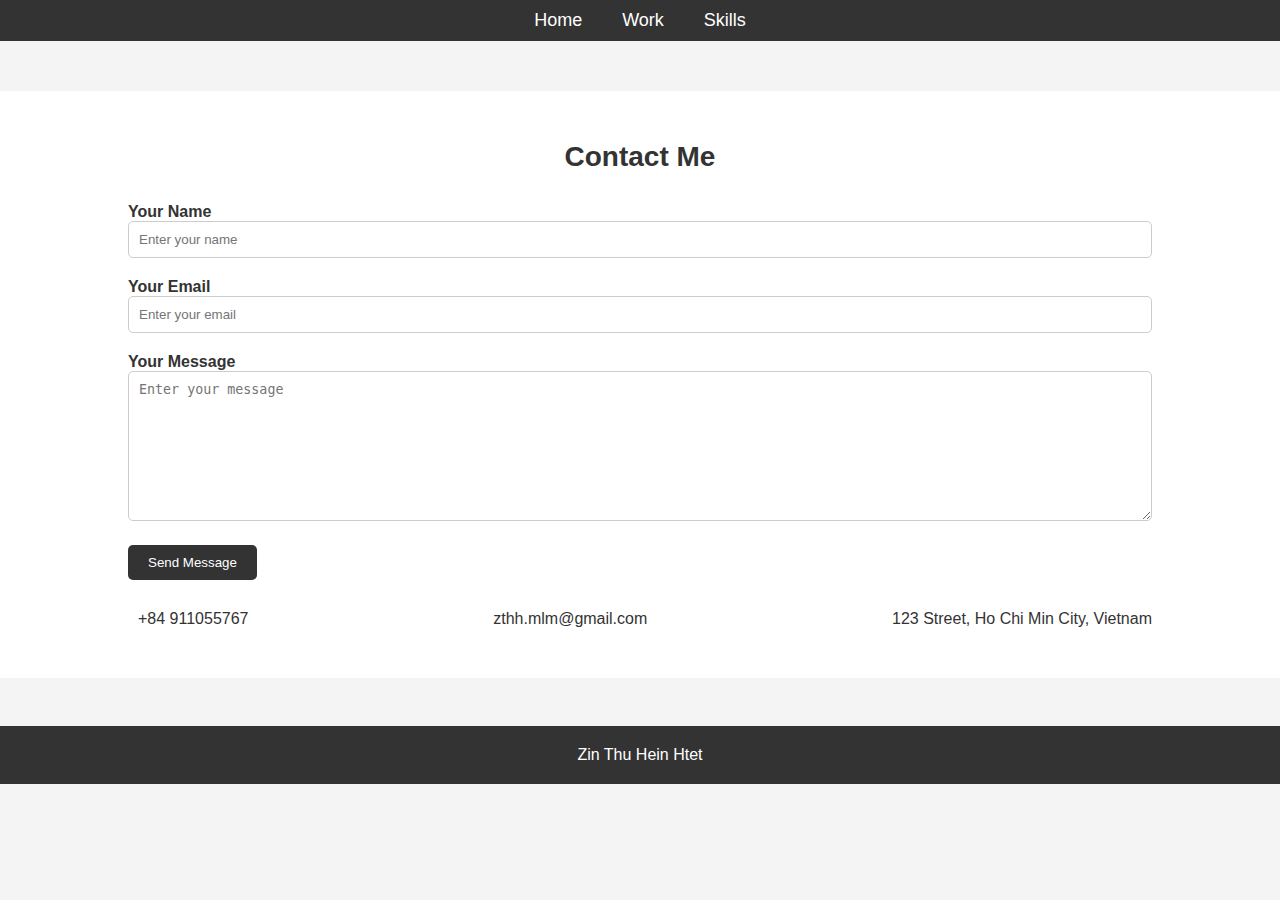
==== contact.html @ 5096b9bb "first commit" ====
<!DOCTYPE html>
<html lang="en">
<head>
    <meta charset="UTF-8">
    <meta name="viewport" content="width=device-width, initial-scale=1.0">
    <title>Contact</title>
    <link rel="stylesheet" href="contact.css">
    <script src="contact.js" defer></script>
</head>
<body>
    <header>
        <nav>
            <ul>
                <li><a href="index.html">Home</a></li>
                <li><a href="work.html">Work</a></li>
                <li><a href="skills.html">Skills</a></li>
            </ul>
        </nav>
    </header>
    <section id="contact">
        <div class="container">
            <h2>Contact Me</h2>
            <form id="contact-form">
                <div class="form-group">
                    <label for="name">Your Name</label>
                    <input type="text" id="name" placeholder="Enter your name" required>
                </div>
                <div class="form-group">
                    <label for="email">Your Email</label>
                    <input type="email" id="email" placeholder="Enter your email" required>
                </div>
                <div class="form-group">
                    <label for="message">Your Message</label>
                    <textarea id="message" placeholder="Enter your message" required></textarea>
                </div>
                <button type="submit" class="btn">Send Message</button>
            </form>
            <div class="contact-info">
                <div class="contact-item">
                    <i class="fas fa-phone-alt"></i>
                    <p>+84 911055767</p>
                </div>
                <div class="contact-item">
                    <i class="fas fa-envelope"></i>
                    <p>zthh.mlm@gmail.com</p>
                </div>
                <div class="contact-item">
                    <i class="fas fa-map-marker-alt"></i>
                    <p>123 Street, Ho Chi Min City, Vietnam</p>
                </div>
            </div>
        </div>
    </section>

    <footer>
        <div class="container">
            <p>Zin Thu Hein Htet</p>
        </div>
    </footer>
</body>
</html>
---- contact.css ----
/* Basic reset and global styling */
* {
    margin: 0;
    padding: 0;
    box-sizing: border-box;
}

body {
    font-family: Arial, sans-serif;
    background-color: #f4f4f4;
    color: #333;
}

/* Header styling */
header {
    background-color: #333;
    color: #fff;
    padding: 10px 0;
}

header nav ul {
    list-style: none;
    display: flex;
    justify-content: center;
}

header nav ul li {
    margin: 0 20px;
}

header nav ul li a {
    color: #fff;
    text-decoration: none;
    font-size: 18px;
}

/* Contact section styling */
#contact {
    margin-top: 50px;
    padding: 50px 0;
    background-color: #fff;
}

.container {
    width: 80%;
    margin: 0 auto;
    max-width: 1200px;
}

h2 {
    text-align: center;
    margin-bottom: 30px;
    font-size: 28px;
}

.form-group {
    margin-bottom: 20px;
}

.form-group label {
    display: block;
    font-weight: bold;
}

input, textarea {
    width: 100%;
    padding: 10px;
    border: 1px solid #ccc;
    border-radius: 5px;
}

textarea {
    resize: vertical;
    height: 150px;
}

.btn {
    background-color: #333;
    color: #fff;
    padding: 10px 20px;
    border: none;
    border-radius: 5px;
    cursor: pointer;
}

.btn:hover {
    background-color: #555;
}

/* Contact info styling */
.contact-info {
    margin-top: 30px;
    display: flex;
    justify-content: space-between;
}

.contact-item {
    display: flex;
    align-items: center;
}

.contact-item i {
    font-size: 20px;
    margin-right: 10px;
}

footer {
    margin-top: 48px;
    background-color: #333;
    color: #fff;
    padding: 20px 0;
    text-align: center;
}
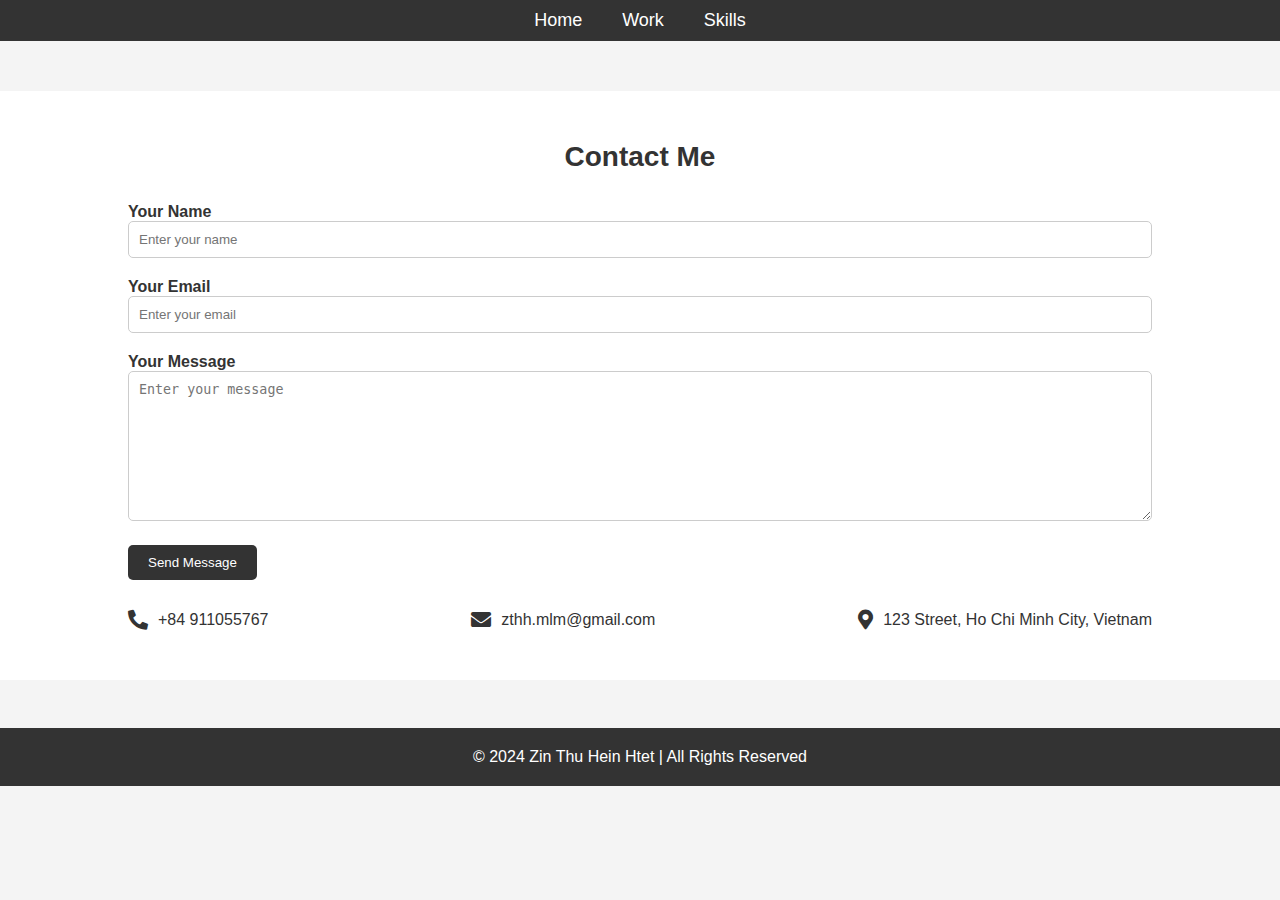
==== commit 463a97a5: "version 8" ====
--- a/contact.html
+++ b/contact.html
@@ -3,9 +3,24 @@
 <head>
     <meta charset="UTF-8">
     <meta name="viewport" content="width=device-width, initial-scale=1.0">
-    <title>Contact</title>
+    
+    <!-- SEO Meta Tags -->
+    <meta name="description" content="Get in touch with Zin Thu Hein Htet, a Data Analyst specializing in data insights, SQL, and Power BI. Reach out for collaboration or inquiries.">
+    <meta name="keywords" content="Contact Zin Thu Hein Htet, Data Analyst, SQL, Power BI, Data Analysis, Vietnam, Collaboration">
+    <meta name="author" content="Zin Thu Hein Htet">
+    
+    <!-- Open Graph Tags -->
+    <meta property="og:title" content="Contact Zin Thu Hein Htet | Data Analyst">
+    <meta property="og:description" content="Have questions or collaboration ideas? Contact Zin Thu Hein Htet for data analysis, SQL solutions, or Power BI projects.">
+    <meta property="og:image" content="path-to-image.jpg">
+    <meta property="og:url" content="https://zinthu452.github.io/School-project/">
+    <meta property="og:type" content="website">
+    
+    <!-- Title and Links -->
+    <title>Contact | Zin Thu Hein Htet</title>
     <link rel="stylesheet" href="contact.css">
     <script src="contact.js" defer></script>
+    <link href="https://cdnjs.cloudflare.com/ajax/libs/font-awesome/5.15.4/css/all.min.css" rel="stylesheet">
 </head>
 <body>
     <header>
@@ -46,15 +61,14 @@
                 </div>
                 <div class="contact-item">
                     <i class="fas fa-map-marker-alt"></i>
-                    <p>123 Street, Ho Chi Min City, Vietnam</p>
+                    <p>123 Street, Ho Chi Minh City, Vietnam</p>
                 </div>
             </div>
         </div>
     </section>
-
     <footer>
         <div class="container">
-            <p>Zin Thu Hein Htet</p>
+            <p>&copy; 2024 Zin Thu Hein Htet | All Rights Reserved</p>
         </div>
     </footer>
 </body>
